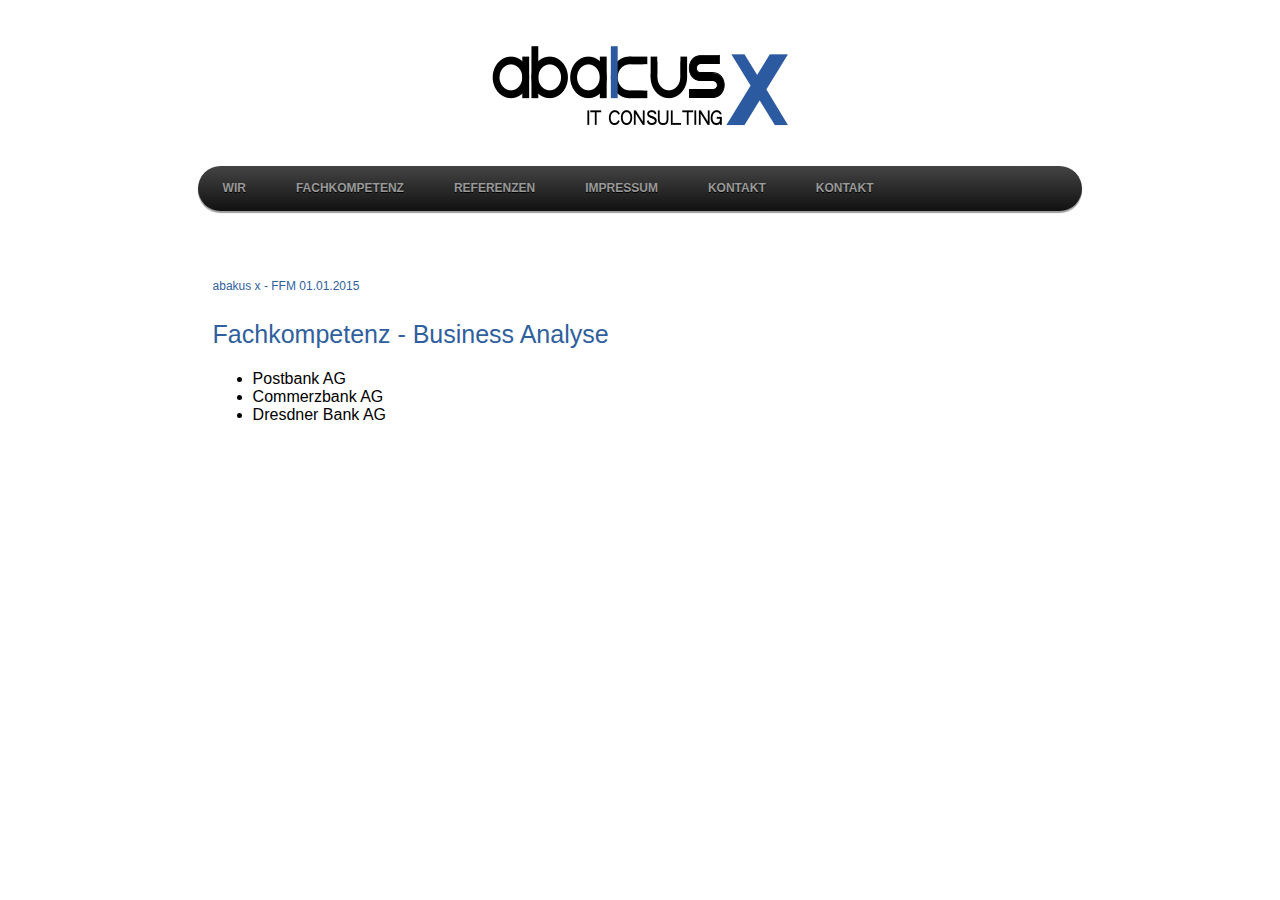
==== Fachkompetenz_BA.html @ 179d4328 "first commit" ====
<!DOCTYPE html>
<html lang="de">
<head>
    <meta charset="utf-8"> 
    <!--[if lt IE 9]>
        <script src="//html5shim.googlecode.com/svn/trunk/html5.js"></script>
    <![endif]-->
    <link rel="stylesheet" type="text/css" href="a1_styles.css">
    <link rel="stylesheet" type="text/css" href="a1_menue_styles.css">
	<title>abakus x - fachkompetenz</title>
</head>
<body>
    <header>
        <img id="logo" src="image/logoAbakusX_1.png" alt="abakus x">
        <ul id="menu">
            <li><a href="index.html">Wir</a></li>
            <li>
                <a>Fachkompetenz</a>
                <ul>
                    <li><a href="Fachkompetenz_PL.html">Projektleitung</a></li>
                    <li><a href="Fachkompetenz_BA.html">Business-Analyse</a></li>
                    <li><a href="Fachkompetenz_SE.html">Software-Entwicklung</a></li>
                    <li><a href="Fachkompetenz_TM.html">Testmanagement</a></li>
                </ul>
            </li>
            <li><a href="#">Referenzen</a></li>
            <li><a href="#">Impressum</a></li>
            <li><a href="#">Kontakt</a></li>
            <li><a href="#">Kontakt</a></li>
        </ul>   
    </header>
    
    <main>
        <!-- Artikel-->
        <article>
            <h1>abakus x - FFM 01.01.2015</h1>
            <h2>Fachkompetenz - Business Analyse</h2>
            <ul>
            <li>Postbank AG</li>
			<li>Commerzbank AG</li>
			<li>Dresdner Bank AG</li>
            </ul>
            
        </article>
    </main>

    <footer>
    
    </footer>
</body>
</html>
---- a1_styles.css ----
body{
    font-family: 'Roboto', sans-serif;
}

header{
    display: flex;
    flex-flow:column;
    margin-left: 15%;
    margin-right: 15%;

}

#logo{
    padding-top: 20px;
    padding-bottom: 20px;
    flex: 1 1 117px;
    align-self: center;
    
}

main{
    display: flex;
    flex-flow:row;
    margin-left: 15%;
    margin-right: 15%;
    margin-top: 20px;
    max-width: 900px;
}

article{
    flex: 3 1 0;
    min-height: 300px;
    margin-top: 20px;
    margin-right: 4px;
    padding: 15px 15px 15px 15px;
}
aside{
    flex: 1 1 0;
    min-height: 300px;
    background-color: #888;   
    background-image: linear-gradient(#888, #999);  
    margin-top: 20px;
    padding: 15px 15px 15px 15px;
}
h1{
    font:  12px/25px Arial, Helvetica;
    color: #305f9e;
}

h2{
    font:  25px Arial, Helvetica;
    color: #305f9e;
    padding: 0px 0px 0px 0px;
}
---- a1_menue_styles.css ----
#menu {
    width: 100%;
    margin: 0;
    padding: 10px 0 0 0;
    list-style: none;  
    background-color: #111;
    background-image: linear-gradient(#444, #111);
    border-radius: 50px;
    box-shadow: 0 2px 1px #9c9c9c;
}

#menu li {
    float: left;
    padding: 0 0 10px 0;
    position: relative;
}

#menu a {
    float: left;
    height: 25px;
    padding: 0 25px;
    color: #999;
    text-transform: uppercase;
    font: bold 12px/25px Arial, Helvetica;
    text-decoration: none;
    text-shadow: 0 1px 0 #000;
}

#menu li:hover > a {
    color: #fafafa;
}

*html #menu li a:hover { /* IE6 */
    color: #fafafa;
}

#menu li:hover > ul {
    display:block;
}

/* Sub-menu */
#menu ul {
    list-style: none;
    margin: 0;
    padding: 0;    
    display: none;
    position: absolute;
    top: 35px;
    left: 0;
    z-index: 99999;    
    background-color: #444;   
    background-image: linear-gradient(#444, #111);    
    -moz-border-radius: 5px;
    border-radius: 5px;
}

#menu ul li {
    float: none;
    margin: 0;
    padding: 0;
    display: block;  
    box-shadow: 0 1px 0 #111111, 
                0 2px 0 #777777;
}

#menu ul li:last-child { 
    box-shadow: none;    
}

#menu ul a {    
    padding: 10px;
    height: auto;
    line-height: 1;
    display: block;
    white-space: nowrap;
    float: none;
    text-transform: none;
}

*html #menu ul a { /* IE6 */   
    height: 10px;
    width: 150px;
}

*:first-child+html #menu ul a { /* IE7 */    
    height: 10px;
    width: 150px;
}

#menu ul a:hover {
    background-color: #0186ba;
    background-image: linear-gradient(#04acec, #0186ba);
}

#menu ul li:first-child a {
    border-radius: 5px 5px 0 0;
}

#menu ul li:first-child a:after {
    content: '';
    position: absolute;
    left: 30px;
    top: -8px;
    width: 0;
    height: 0;
    border-left: 5px solid transparent;
    border-right: 5px solid transparent;
    border-bottom: 8px solid #444;
}

#menu ul li:first-child a:hover:after {
    border-bottom-color: #04acec; 
}

#menu ul li:last-child a {
    border-radius: 0 0 5px 5px;
}

/* Clear floated elements */
#menu:after {
    visibility: hidden;
    display: block;
    font-size: 0;
    content: " ";
    clear: both;
    height: 0;
}

* html #menu             { zoom: 1; } /* IE6 */
*:first-child+html #menu { zoom: 1; } /* IE7 */
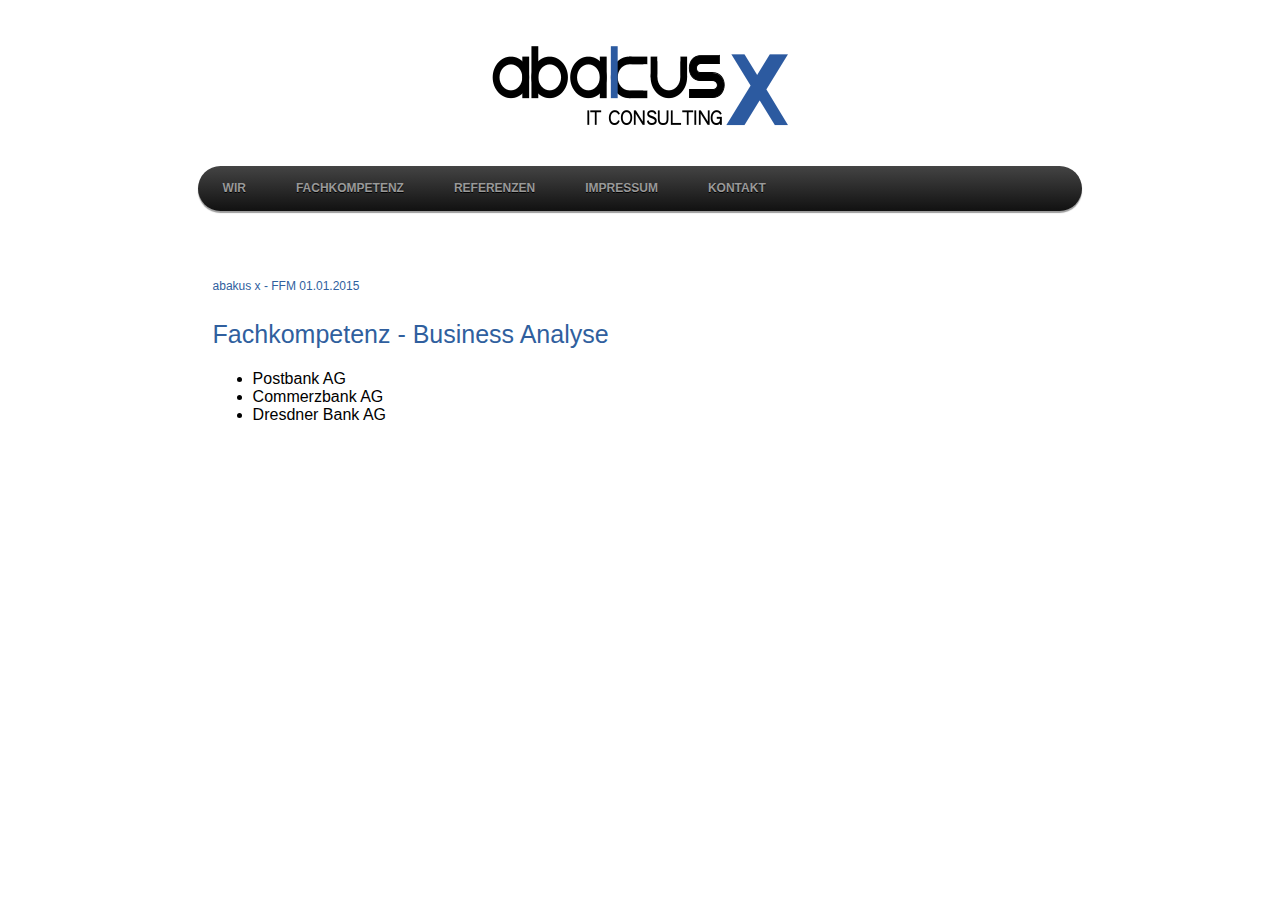
==== commit 86d61d18: "menu reference edit" ====
--- a/Fachkompetenz_BA.html
+++ b/Fachkompetenz_BA.html
@@ -23,11 +23,18 @@
                     <li><a href="Fachkompetenz_TM.html">Testmanagement</a></li>
                 </ul>
             </li>
-            <li><a href="#">Referenzen</a></li>
+            <li>
+                <a href="#">Referenzen</a>                
+                <ul>
+                    <li><a href="Fachkompetenz_PL.html">Projektleitung</a></li>
+                    <li><a href="Fachkompetenz_BA.html">Business-Analyse</a></li>
+                    <li><a href="Fachkompetenz_SE.html">Software-Entwicklung</a></li>
+                    <li><a href="Fachkompetenz_TM.html">Testmanagement</a></li>
+                </ul>
+            </li>
             <li><a href="#">Impressum</a></li>
             <li><a href="#">Kontakt</a></li>
-            <li><a href="#">Kontakt</a></li>
-        </ul>   
+        </ul>  
     </header>
     
     <main>
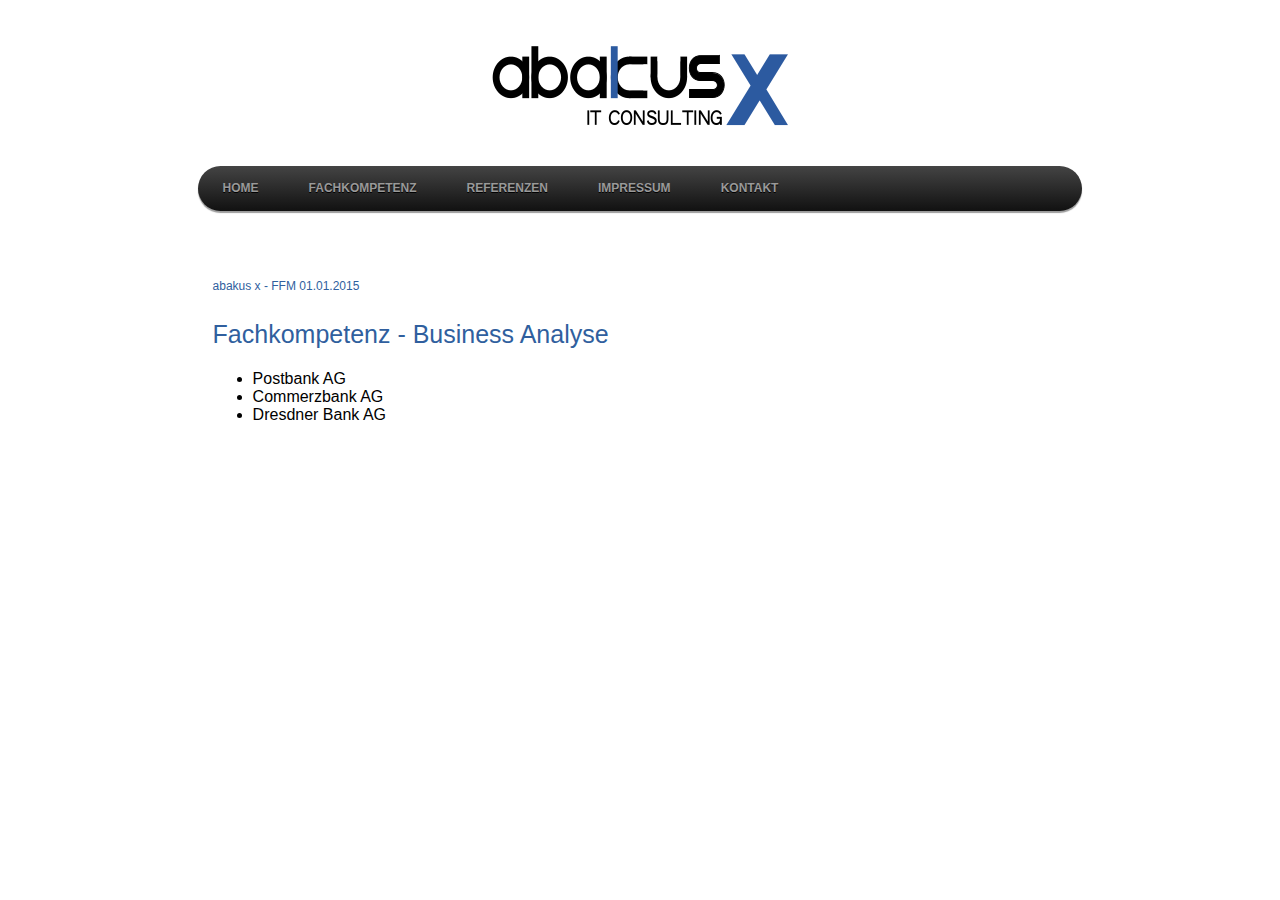
==== commit 9afe0074: "wir -> home" ====
--- a/Fachkompetenz_BA.html
+++ b/Fachkompetenz_BA.html
@@ -13,7 +13,7 @@
     <header>
         <img id="logo" src="image/logoAbakusX_1.png" alt="abakus x">
         <ul id="menu">
-            <li><a href="index.html">Wir</a></li>
+            <li><a href="index.html">Home</a></li>
             <li>
                 <a>Fachkompetenz</a>
                 <ul>
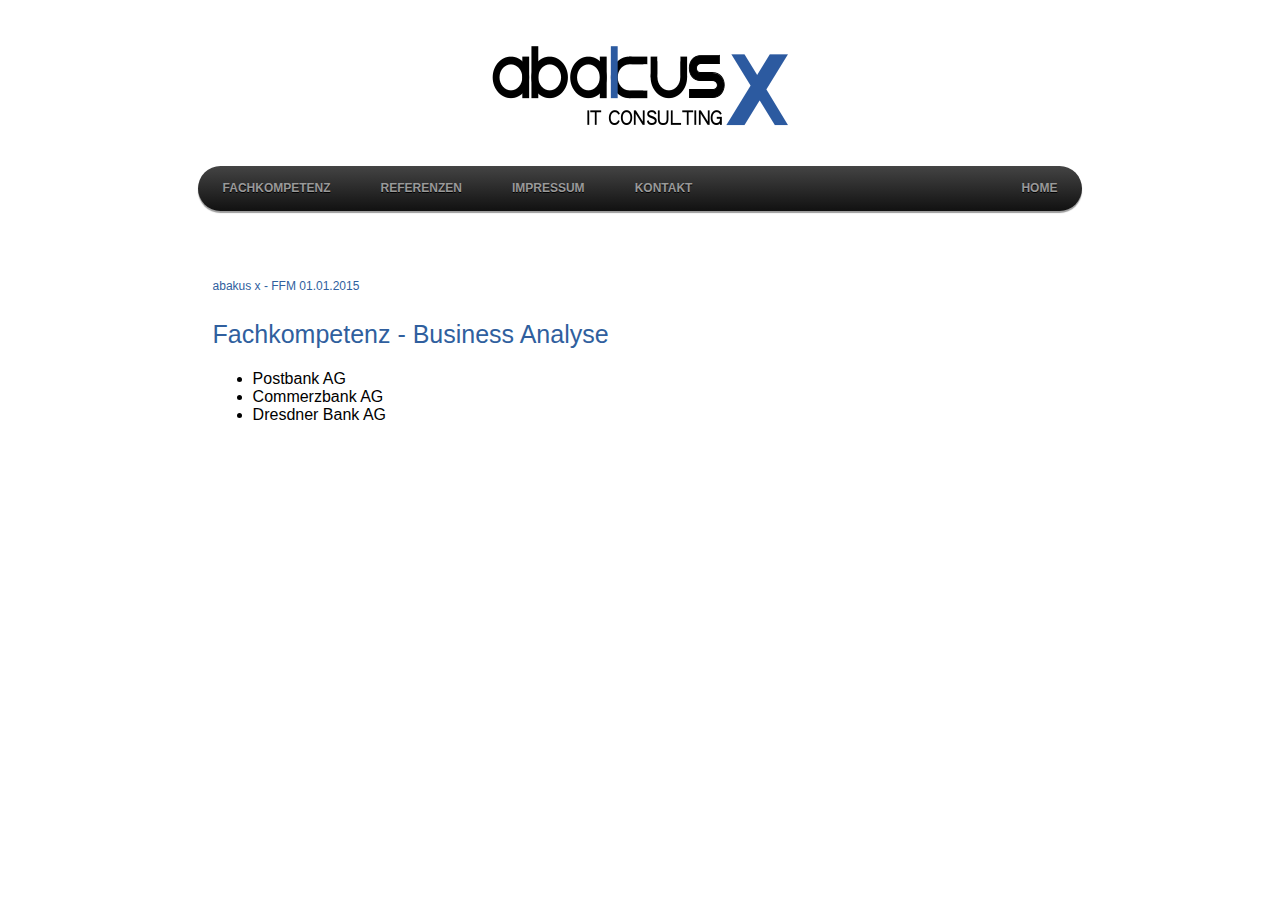
==== commit f7aafdab: "home is on the right now" ====
--- a/Fachkompetenz_BA.html
+++ b/Fachkompetenz_BA.html
@@ -13,7 +13,6 @@
     <header>
         <img id="logo" src="image/logoAbakusX_1.png" alt="abakus x">
         <ul id="menu">
-            <li><a href="index.html">Home</a></li>
             <li>
                 <a>Fachkompetenz</a>
                 <ul>
@@ -34,6 +33,7 @@
             </li>
             <li><a href="#">Impressum</a></li>
             <li><a href="#">Kontakt</a></li>
+            <lir><a href="index.html">Home</a></lir>
         </ul>  
     </header>
     
--- a/a1_menue_styles.css
+++ b/a1_menue_styles.css
@@ -15,8 +15,27 @@
     position: relative;
 }
 
+#menu lir {
+    float: right;
+    padding: 0 0 10px 0;
+    position: relative;
+}
+
+#menu lir:hover > a {
+    color: #fafafa;
+}
+
+*html #menu lir a:hover { /* IE6 */
+    color: #fafafa;
+}
+
+
+#menu lir:hover > ul {
+    display:block;
+}
+
 #menu a {
-    float: left;
+    float: right;
     height: 25px;
     padding: 0 25px;
     color: #999;
@@ -33,6 +52,7 @@
 *html #menu li a:hover { /* IE6 */
     color: #fafafa;
 }
+
 
 #menu li:hover > ul {
     display:block;
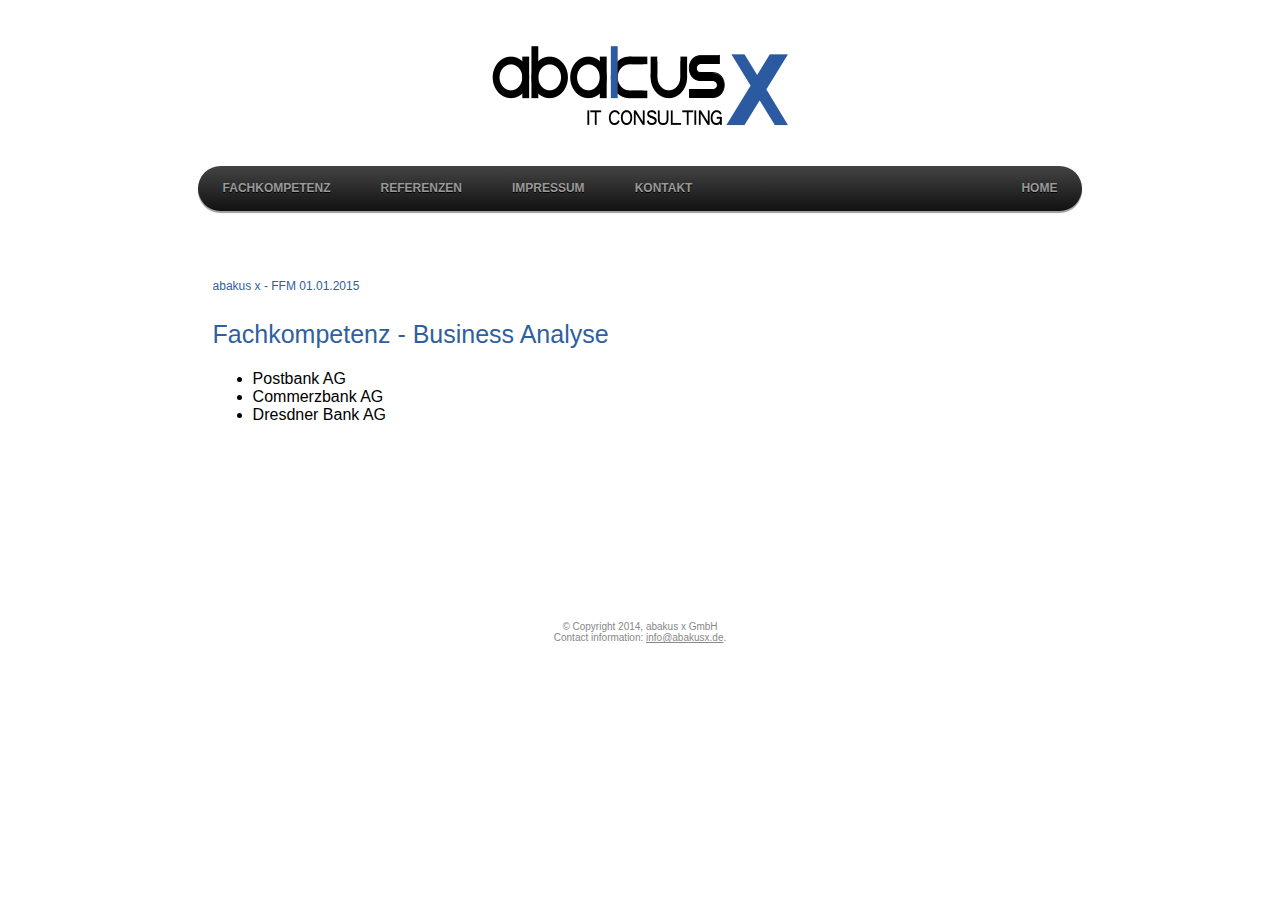
==== commit 7022fda0: "Change menu/ footer/ kontakt" ====
--- a/Fachkompetenz_BA.html
+++ b/Fachkompetenz_BA.html
@@ -31,8 +31,8 @@
                     <li><a href="Fachkompetenz_TM.html">Testmanagement</a></li>
                 </ul>
             </li>
-            <li><a href="#">Impressum</a></li>
-            <li><a href="#">Kontakt</a></li>
+            <li><a href="impressum.html">Impressum</a></li>
+            <li><a href="Kontakt.html">Kontakt</a></li>
             <lir><a href="index.html">Home</a></lir>
         </ul>  
     </header>
@@ -52,7 +52,11 @@
     </main>
 
     <footer>
-    
+        <aside>
+            © Copyright 2014, abakus x GmbH
+            </br>
+            Contact information: <a href="mailto:info@abakusx.de">info@abakusx.de</a>.
+        </aside>
     </footer>
 </body>
 </html>--- a/a1_styles.css
+++ b/a1_styles.css
@@ -24,31 +24,47 @@
     margin-left: 15%;
     margin-right: 15%;
     margin-top: 20px;
-    max-width: 900px;
 }
 
-article{
+main article{
     flex: 3 1 0;
     min-height: 300px;
     margin-top: 20px;
     margin-right: 4px;
     padding: 15px 15px 15px 15px;
 }
-aside{
-    flex: 1 1 0;
-    min-height: 300px;
-    background-color: #888;   
-    background-image: linear-gradient(#888, #999);  
+main aside{
+    flex: 1 1 160px;
     margin-top: 20px;
-    padding: 15px 15px 15px 15px;
 }
-h1{
+main h1{
     font:  12px/25px Arial, Helvetica;
     color: #305f9e;
 }
 
-h2{
+main h2{
     font:  25px Arial, Helvetica;
     color: #305f9e;
     padding: 0px 0px 0px 0px;
-}+}
+
+footer{
+    display: flex;
+    flex-flow:column;
+    margin-top: 40px; 
+    margin-left: 15%;
+    margin-right: 15%;
+
+}
+
+footer aside{
+    flex: 1 1 0;
+    align-self: center;
+    text-align: center;
+    color: #888;
+    font-size: 10px;
+}
+
+footer aside a{
+    color: #888;
+}
--- a/a1_menue_styles.css
+++ b/a1_menue_styles.css
@@ -4,7 +4,7 @@
     padding: 10px 0 0 0;
     list-style: none;  
     background-color: #111;
-    background-image: linear-gradient(#444, #111);
+    background-image: linear-gradient(#444,#111);
     border-radius: 50px;
     box-shadow: 0 2px 1px #9c9c9c;
 }
@@ -69,7 +69,7 @@
     left: 0;
     z-index: 99999;    
     background-color: #444;   
-    background-image: linear-gradient(#444, #111);    
+    background-image: linear-gradient(#111, #305f9e);    
     -moz-border-radius: 5px;
     border-radius: 5px;
 }
@@ -109,7 +109,7 @@
 
 #menu ul a:hover {
     background-color: #0186ba;
-    background-image: linear-gradient(#04acec, #0186ba);
+    background-image: linear-gradient(#0186ba,#305f9e);
 }
 
 #menu ul li:first-child a {
